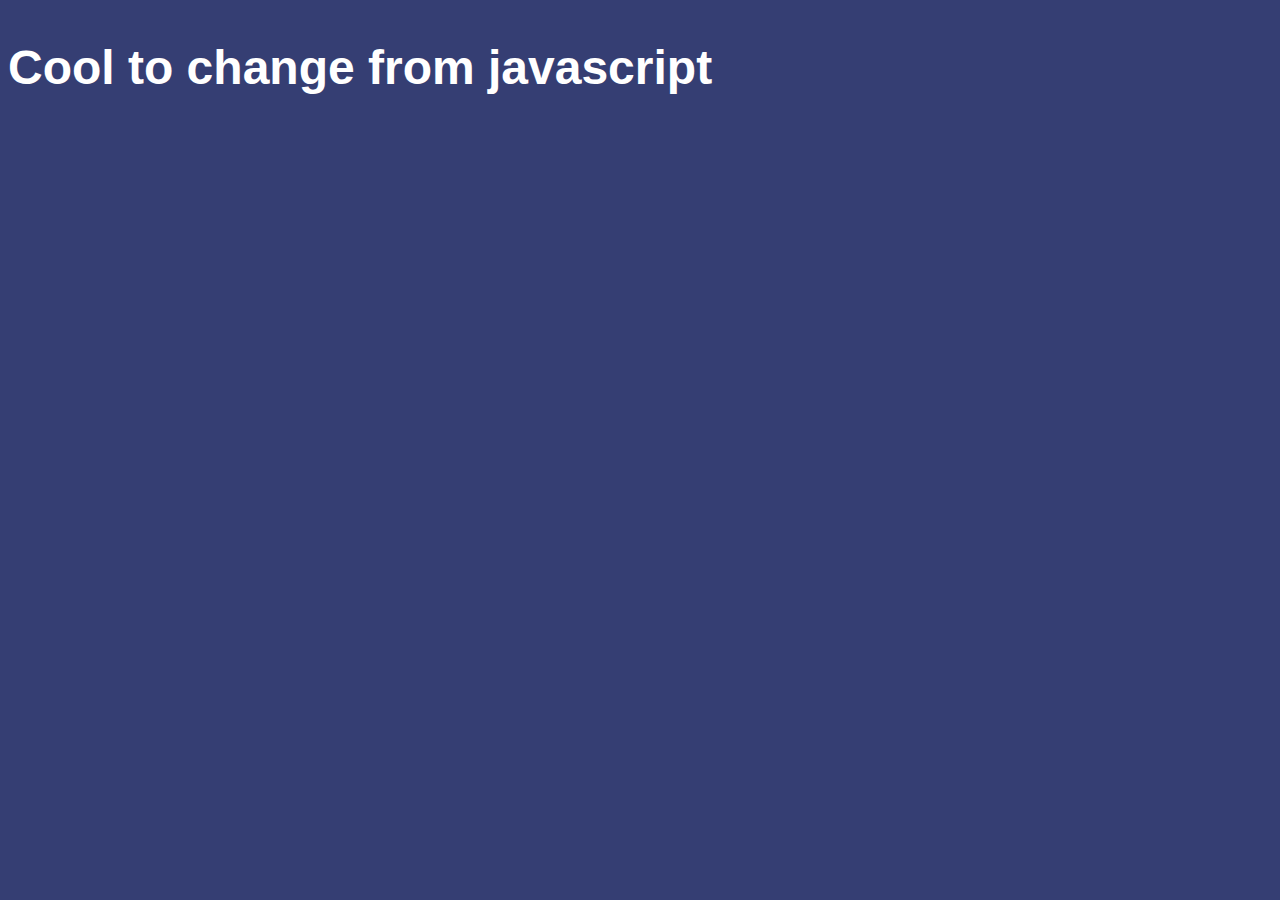
==== index.html @ 4b40d9ca "add files" ====
<!DOCTYPE html>
<html lang="en">
<head>
    <meta charset="UTF-8">
    <meta name="viewport" content="width=device-width, initial-scale=1.0">
    <title>Document</title>
    <style>
        body {
            background-color: hsl(231, 37%, 33%);
            color: #fff;
            font-family: sans-serif;
            font-size: 2rem;
        }
    </style>
</head>
<body>
    <!-- <h1>Shopping List</h1> -->
    <!-- <p id="first">Get it done today</p> -->
    <!-- <p class="second">No excuses</p> -->
    <!-- <input id="userinput" type="text" placeholder="Enter Items"> -->
    <!-- <button id="enter">Enter</button> -->
    <!-- <ul>
        <li class="bold red" random=23>Notebook</li>
        <li>Jello</li>
        <li>Spinach</li>
        <li>Rice</li>
        <li>Birthday Cake</li>
        <li>Candles</li>
    </ul> -->
    <h2 id="message">Sample</h2>
    <!-- <script src="app.js"></script> -->
    <!-- <script src="js-practice.js"></script> -->
    <!-- <script src="facebook-app.js"></script> -->
    <!-- <script src="DOM.js"></script> -->
    <!-- <script src="script.js"></script> -->
    <script src="more-functions.js"></script>
</body>
</html>
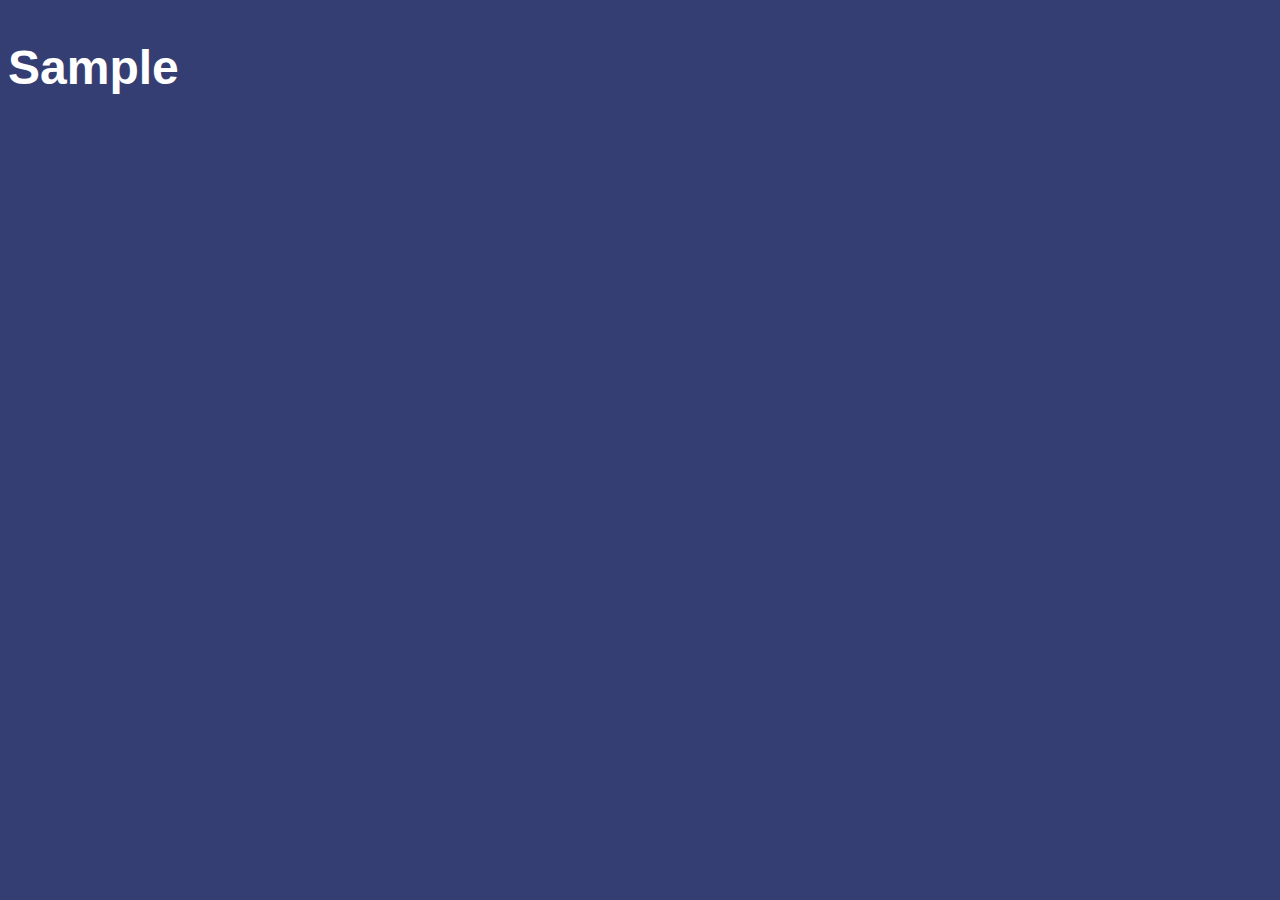
==== commit 28dccb03: "update" ====
--- a/index.html
+++ b/index.html
@@ -28,11 +28,11 @@
         <li>Candles</li>
     </ul> -->
     <h2 id="message">Sample</h2>
-    <!-- <script src="app.js"></script> -->
+    <script src="app.js"></script>
     <!-- <script src="js-practice.js"></script> -->
     <!-- <script src="facebook-app.js"></script> -->
     <!-- <script src="DOM.js"></script> -->
     <!-- <script src="script.js"></script> -->
-    <script src="more-functions.js"></script>
+    <!-- <script src="more-functions.js"></script> -->
 </body>
 </html>